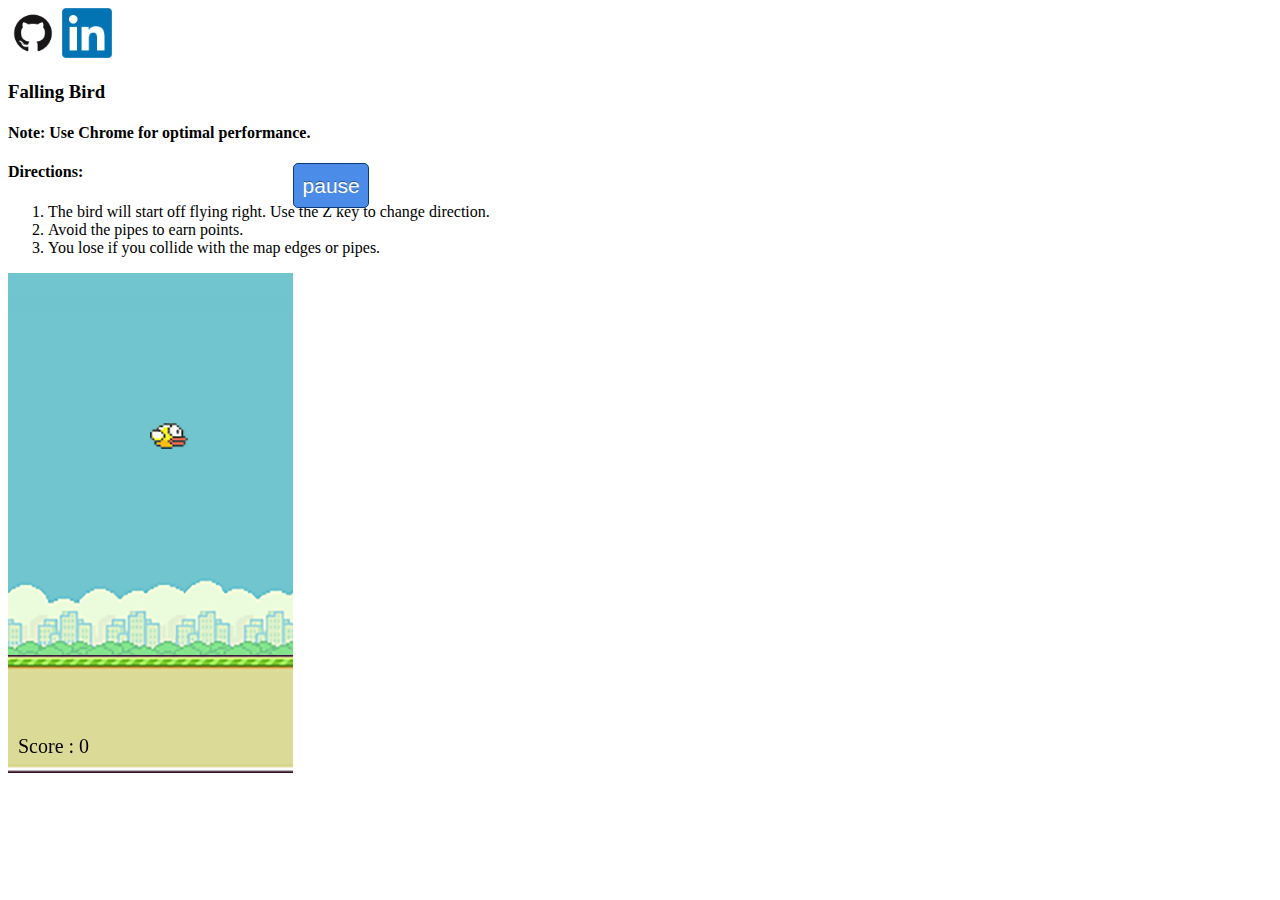
==== FallingBird/index.html @ 4f8c422b "Collisions" ====
<!DOCTYPE html>
<html>
  <!-- Credit to dotGears for sprites and audio -->
  <head>
    <title>Falling Bird</title>
  </head>
  <body>
    <div id="contact">
      <a onclick="pause()" href="https://github.com/jthaxton"><img src="../Github.png" alt=""></a>
      <a onclick="pause()" href="https://www.linkedin.com/in/josephthaxton/"><img src="../Linkedin.png" alt=""></a>
    </div>
    <h3>Falling Bird</h3>
<h4>Note: Use Chrome for optimal performance.</h4>
<h4>Directions: </h4>   
<ol>
  <li>The bird will start off flying right. Use the Z key to change direction.</li>
  <li>Avoid the pipes to earn points.</li>
  <li>You lose if you collide with the map edges or pipes.</li>
</ol>
<div class='container'>
   <canvas id="canvas" width="285" height="500"></canvas>

  <script src="fallingBird.js"></script>
  <div id='status'>
    </div>
    <button id='pause' onclick="pause()">pause</button>
  </div>
    <link rel="stylesheet" href="styling.css">
  </body>
</html>
---- FallingBird/styling.css ----
#pause {
    background-color: #4B8CE9;
    border-radius: .238em;
    border: 1px solid #0A3A7D;
    color: #fff;
    display: inline-block;
    font-size: 1.3125em;
    padding: .476em 3%;
    text-align: center;
    text-shadow: 0 -1px 0 rgba(0,0,0,.4);
    margin-top: -110px;
    z-index: 50;
    position: absolute;
}


.container {
    position: absolute;
}

#status {
    position: absolute;
    z-index: 50;
    margin-top: -400px;
    margin-left: 85px;
    font-size: 36px;
    font-weight: normal;
    color: #ffbf00;
}

img {
    max-width: 50px;
}
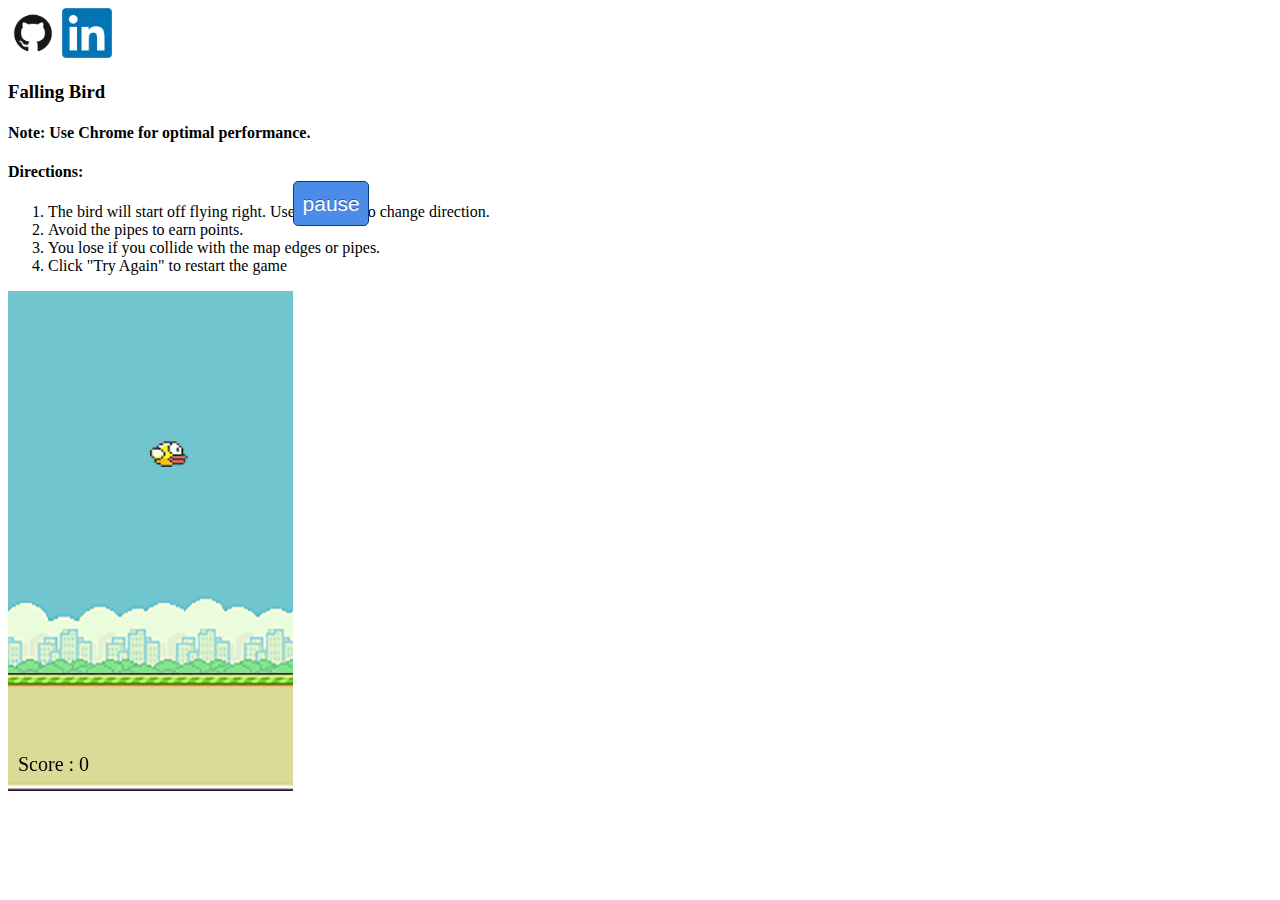
==== commit 40bc5332: "Game over screen" ====
--- a/FallingBird/index.html
+++ b/FallingBird/index.html
@@ -16,13 +16,15 @@
   <li>The bird will start off flying right. Use the Z key to change direction.</li>
   <li>Avoid the pipes to earn points.</li>
   <li>You lose if you collide with the map edges or pipes.</li>
+  <li>Click "Try Again" to restart the game</li>
 </ol>
 <div class='container'>
    <canvas id="canvas" width="285" height="500"></canvas>
 
   <script src="fallingBird.js"></script>
   <div id='status'>
-    </div>
+  </div>
+  <div id="status2"></div>
     <button id='pause' onclick="pause()">pause</button>
   </div>
     <link rel="stylesheet" href="styling.css">
--- a/FallingBird/styling.css
+++ b/FallingBird/styling.css
@@ -32,3 +32,16 @@
     max-width: 50px;
 }
 
+#status2{
+    position: absolute;
+    z-index: 50;
+    margin-top: -350px;
+    margin-left: 85px;
+    font-size: 36px;
+    font-weight: normal;
+    color: #ffbf00;
+}
+
+#status2:hover {
+    cursor: pointer;
+}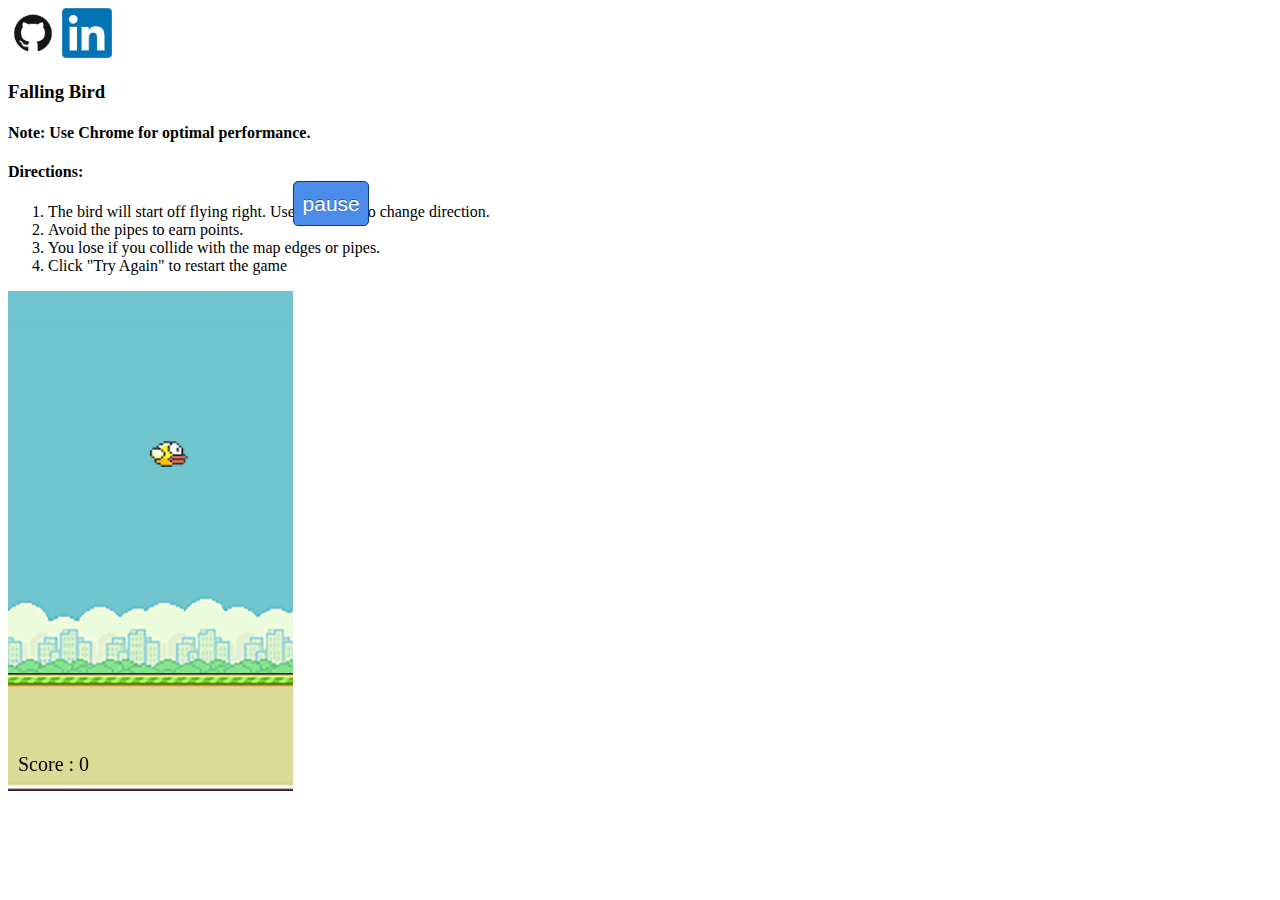
==== commit 9fc8bd78: "Google analytics" ====
--- a/FallingBird/index.html
+++ b/FallingBird/index.html
@@ -2,6 +2,15 @@
 <html>
   <!-- Credit to dotGears for sprites and audio -->
   <head>
+  <!-- Global site tag (gtag.js) - Google Analytics -->
+<script async src="https://www.googletagmanager.com/gtag/js?id=UA-129274500-2"></script>
+<script>
+  window.dataLayer = window.dataLayer || [];
+  function gtag(){dataLayer.push(arguments);}
+  gtag('js', new Date());
+
+  gtag('config', 'UA-129274500-2');
+</script>
     <title>Falling Bird</title>
   </head>
   <body>
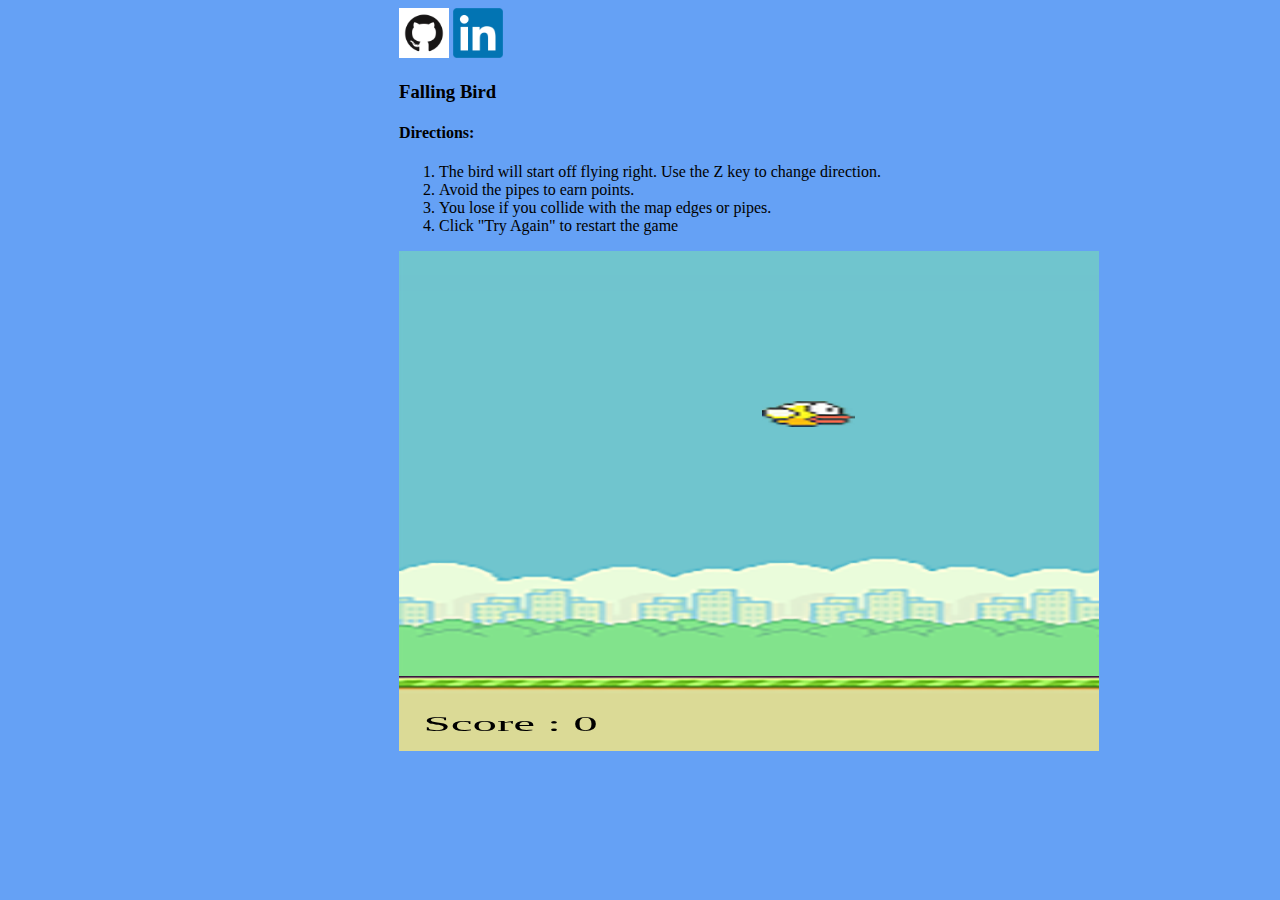
==== commit 44bb1982: "Scale asset size, style page" ====
--- a/FallingBird/index.html
+++ b/FallingBird/index.html
@@ -14,12 +14,13 @@
     <title>Falling Bird</title>
   </head>
   <body>
+    <div id="wrap"> 
     <div id="contact">
-      <a onclick="pause()" href="https://github.com/jthaxton"><img src="../Github.png" alt=""></a>
-      <a onclick="pause()" href="https://www.linkedin.com/in/josephthaxton/"><img src="../Linkedin.png" alt=""></a>
+      <a onclick="pause()" href="https://github.com/jthaxton"><img src="./Github.png" alt=""></a>
+      <a onclick="pause()" href="https://www.linkedin.com/in/josephthaxton/"><img src="./Linkedin.png" alt=""></a>
     </div>
+    <div id="bod">
     <h3>Falling Bird</h3>
-<h4>Note: Use Chrome for optimal performance.</h4>
 <h4>Directions: </h4>   
 <ol>
   <li>The bird will start off flying right. Use the Z key to change direction.</li>
@@ -28,7 +29,7 @@
   <li>Click "Try Again" to restart the game</li>
 </ol>
 <div class='container'>
-   <canvas id="canvas" width="285" height="500"></canvas>
+   <canvas id="canvas" width="700" height="500"></canvas>
 
   <script src="fallingBird.js"></script>
   <div id='status'>
@@ -37,5 +38,8 @@
     <button id='pause' onclick="pause()">pause</button>
   </div>
     <link rel="stylesheet" href="styling.css">
+    </div>
+  </div>
+
   </body>
 </html>--- a/FallingBird/styling.css
+++ b/FallingBird/styling.css
@@ -11,8 +11,13 @@
     margin-top: -110px;
     z-index: 50;
     position: absolute;
+    margin-left: 500px;
+    margin-top: -60px;
 }
 
+#continue {
+    margin-left: 165px;
+}
 
 .container {
     position: absolute;
@@ -22,7 +27,7 @@
     position: absolute;
     z-index: 50;
     margin-top: -400px;
-    margin-left: 85px;
+    margin-left: 250px;
     font-size: 36px;
     font-weight: normal;
     color: #ffbf00;
@@ -30,6 +35,12 @@
 
 img {
     max-width: 50px;
+}
+
+body {
+    display: flex;
+    justify-content: center;
+    background: #65a1f5;
 }
 
 #status2{
@@ -44,4 +55,9 @@
 
 #status2:hover {
     cursor: pointer;
+}
+
+a {
+    width: 100px;
+    height: 100px;
 }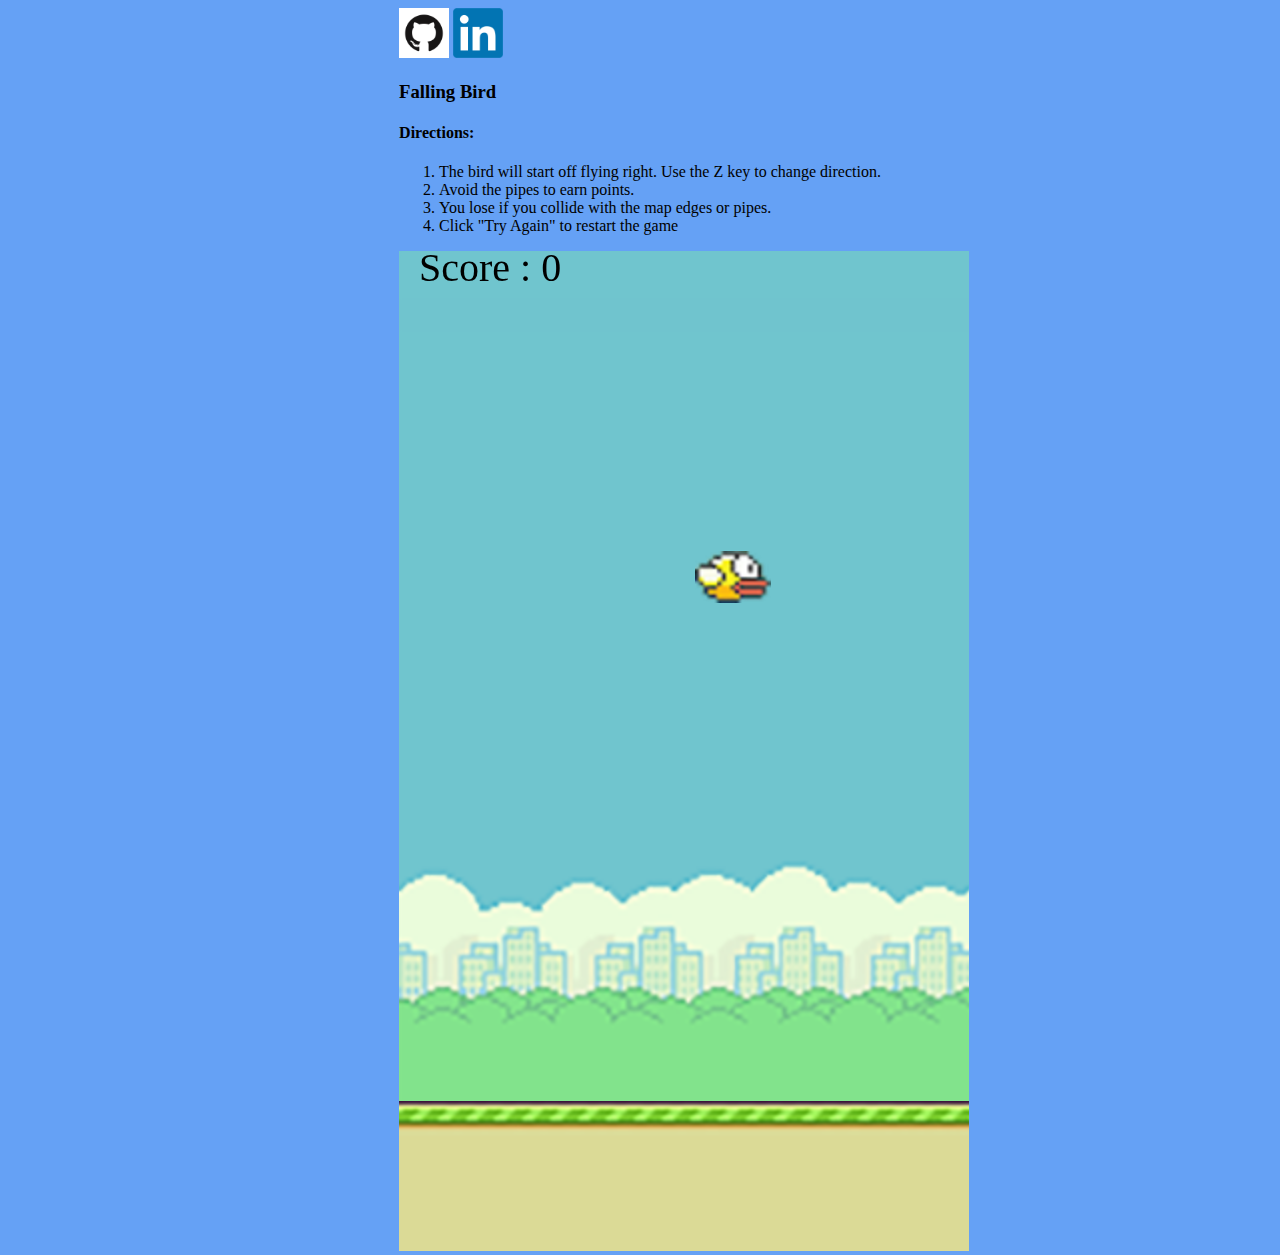
==== commit 55b534ca: "Scale assets and styling" ====
--- a/FallingBird/index.html
+++ b/FallingBird/index.html
@@ -29,7 +29,7 @@
   <li>Click "Try Again" to restart the game</li>
 </ol>
 <div class='container'>
-   <canvas id="canvas" width="700" height="500"></canvas>
+   <canvas id="canvas" width="570" height="1000"></canvas>
 
   <script src="fallingBird.js"></script>
   <div id='status'>
--- a/FallingBird/styling.css
+++ b/FallingBird/styling.css
@@ -1,5 +1,5 @@
 #pause {
-    background-color: #4B8CE9;
+background-color: #4B8CE9;
     border-radius: .238em;
     border: 1px solid #0A3A7D;
     color: #fff;
@@ -11,12 +11,13 @@
     margin-top: -110px;
     z-index: 50;
     position: absolute;
-    margin-left: 500px;
-    margin-top: -60px;
+    right: 10px;
+    margin-top: -1000px;
 }
 
 #continue {
-    margin-left: 165px;
+    margin-left: 115px;
+    margin-top: -400px;
 }
 
 .container {
@@ -26,8 +27,8 @@
 #status {
     position: absolute;
     z-index: 50;
-    margin-top: -400px;
-    margin-left: 250px;
+    margin-top: -800px;
+    margin-left: 200px;
     font-size: 36px;
     font-weight: normal;
     color: #ffbf00;
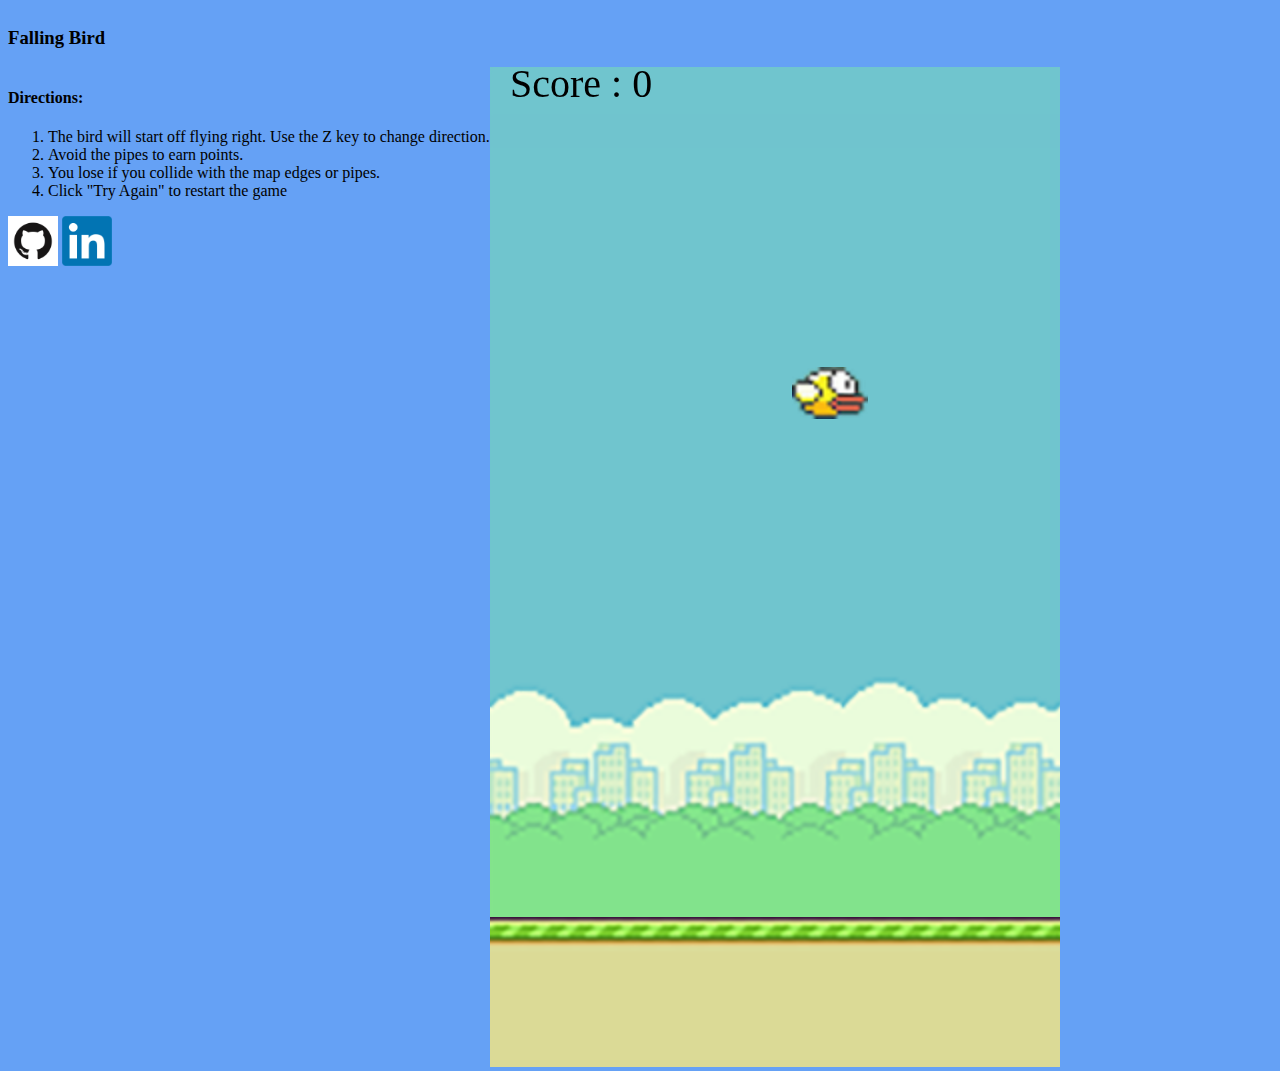
==== commit bd37578a: "Styling" ====
--- a/FallingBird/index.html
+++ b/FallingBird/index.html
@@ -15,12 +15,11 @@
   </head>
   <body>
     <div id="wrap"> 
-    <div id="contact">
-      <a onclick="pause()" href="https://github.com/jthaxton"><img src="./Github.png" alt=""></a>
-      <a onclick="pause()" href="https://www.linkedin.com/in/josephthaxton/"><img src="./Linkedin.png" alt=""></a>
-    </div>
+
     <div id="bod">
     <h3>Falling Bird</h3>
+    <div id="contain">
+  <div>
 <h4>Directions: </h4>   
 <ol>
   <li>The bird will start off flying right. Use the Z key to change direction.</li>
@@ -28,6 +27,12 @@
   <li>You lose if you collide with the map edges or pipes.</li>
   <li>Click "Try Again" to restart the game</li>
 </ol>
+    <div id="contact">
+      <a onclick="pause()" href="https://github.com/jthaxton"><img src="./Github.png" alt=""></a>
+      <a onclick="pause()" href="https://www.linkedin.com/in/josephthaxton/"><img src="./Linkedin.png" alt=""></a>
+    </div>
+</div>
+<div>
 <div class='container'>
    <canvas id="canvas" width="570" height="1000"></canvas>
 
@@ -37,9 +42,14 @@
   <div id="status2"></div>
     <button id='pause' onclick="pause()">pause</button>
   </div>
+  </div>
+  </div>
     <link rel="stylesheet" href="styling.css">
     </div>
   </div>
 
+
+
   </body>
+
 </html>--- a/FallingBird/styling.css
+++ b/FallingBird/styling.css
@@ -13,6 +13,10 @@
     position: absolute;
     right: 10px;
     margin-top: -1000px;
+}
+
+#contain {
+    display: flex;
 }
 
 #continue {
@@ -40,7 +44,7 @@
 
 body {
     display: flex;
-    justify-content: center;
+    /* justify-content: center; */
     background: #65a1f5;
 }
 
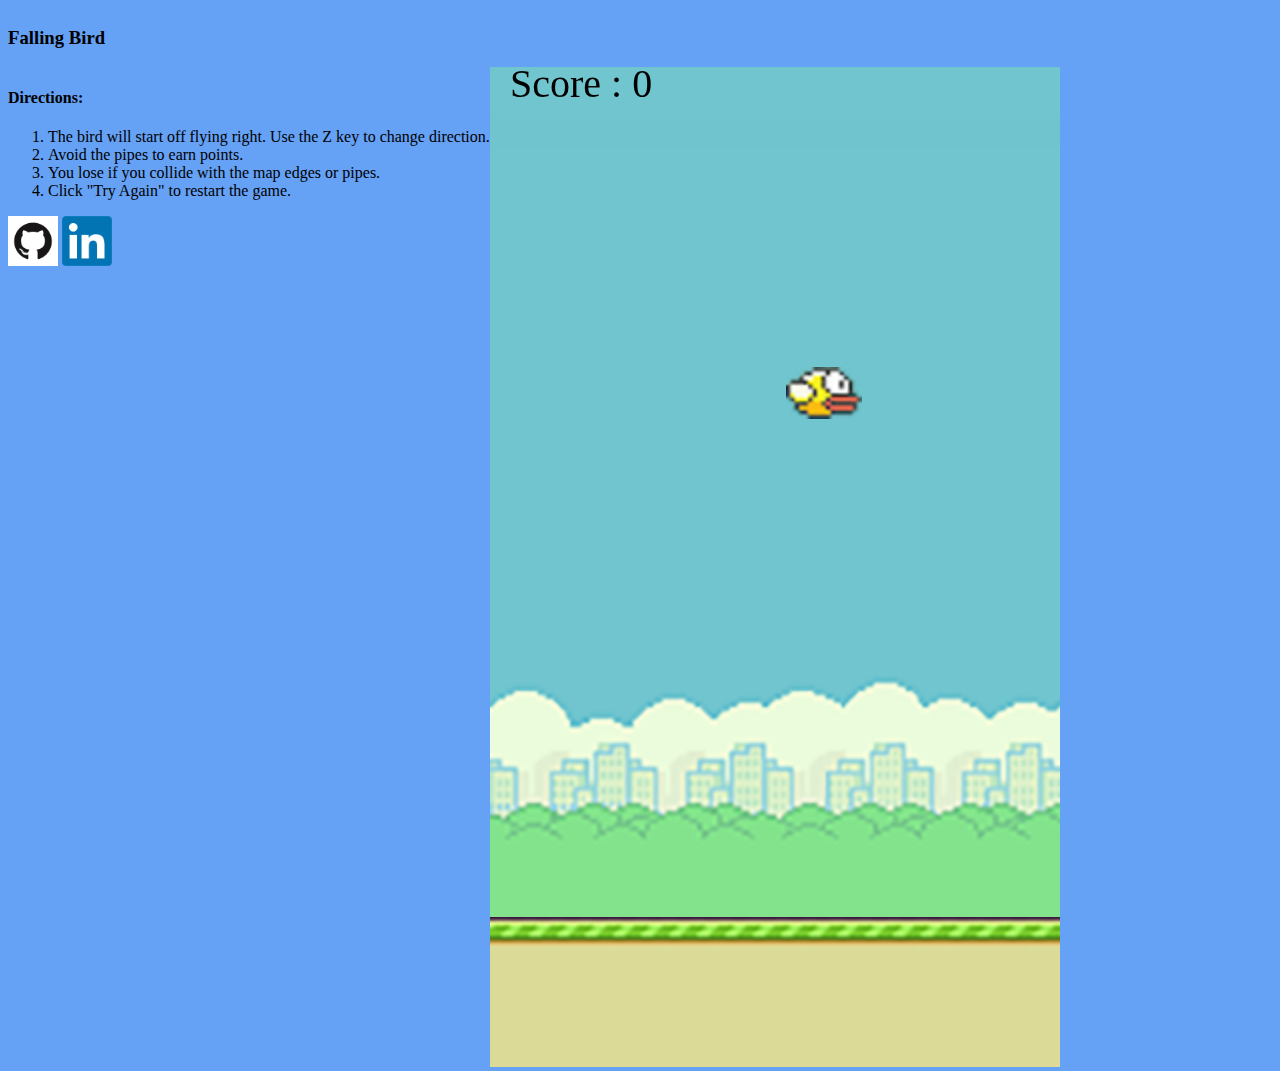
==== commit 8c6b390b: "Directions" ====
--- a/FallingBird/index.html
+++ b/FallingBird/index.html
@@ -25,7 +25,7 @@
   <li>The bird will start off flying right. Use the Z key to change direction.</li>
   <li>Avoid the pipes to earn points.</li>
   <li>You lose if you collide with the map edges or pipes.</li>
-  <li>Click "Try Again" to restart the game</li>
+  <li>Click "Try Again" to restart the game.</li>
 </ol>
     <div id="contact">
       <a onclick="pause()" href="https://github.com/jthaxton"><img src="./Github.png" alt=""></a>
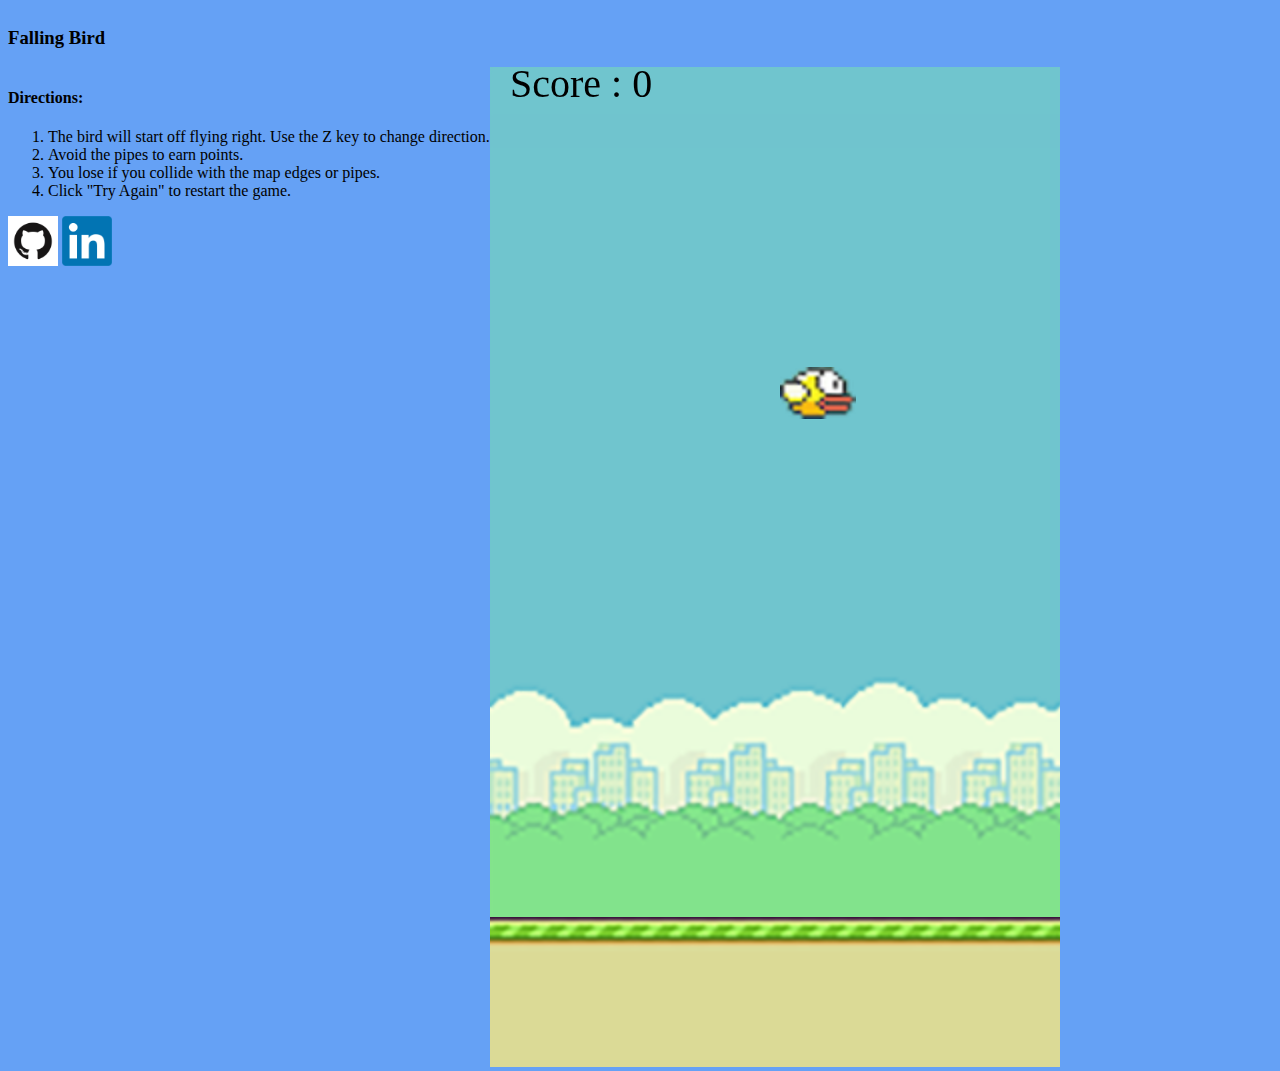
==== commit 575cdc29: "Fix pause button" ====
--- a/FallingBird/index.html
+++ b/FallingBird/index.html
@@ -40,7 +40,7 @@
   <div id='status'>
   </div>
   <div id="status2"></div>
-    <button id='pause' onclick="pause()">pause</button>
+    <button id='pause' onclick="pause()">Pause</button>
   </div>
   </div>
   </div>
--- a/FallingBird/styling.css
+++ b/FallingBird/styling.css
@@ -20,8 +20,13 @@
 }
 
 #continue {
-    margin-left: 115px;
+    margin-left: 110px;
     margin-top: -400px;
+    background-color: #4B8CE9;
+    border-radius: .238em;
+    border: 1px solid #0A3A7D;
+    color: #fff;
+    padding: 6px;
 }
 
 .container {
